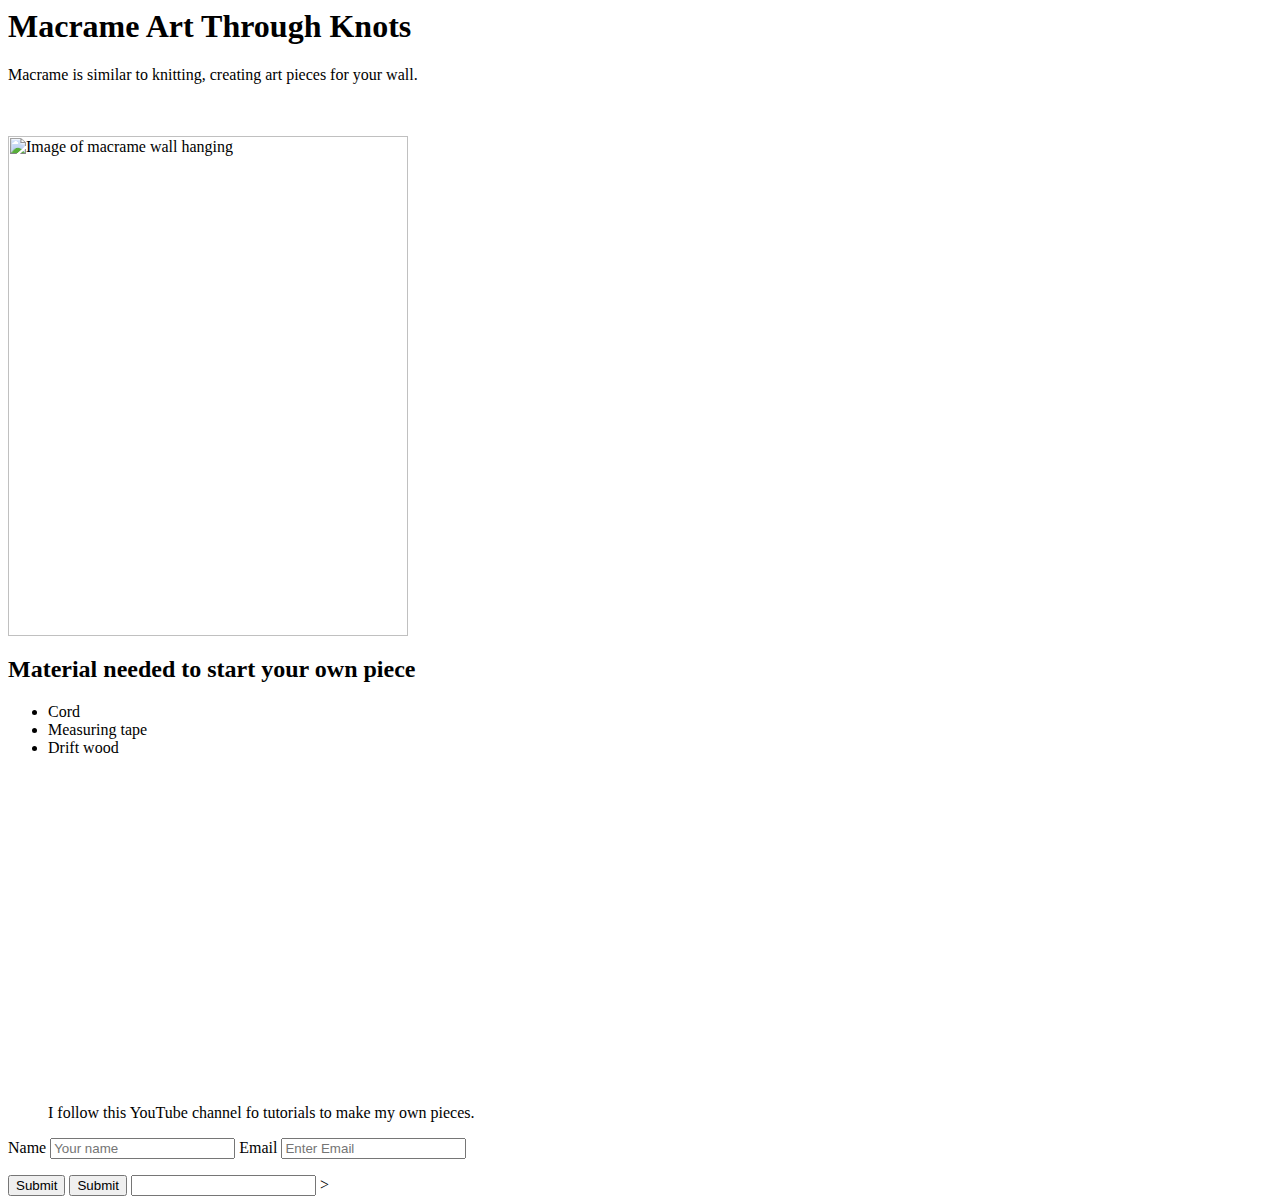
==== index.html @ 85e27a34 "added stuff to index" ====
<DOCTYPE html>
<html lang="en">
<head>
    <meta charset="utf-8">
    <title> Tori Developer - </title>
</head>
<body>
    <header>
        <h1>Macrame Art Through Knots</h1>
    </header> 
    <main>
        <p> Macrame is  similar to knitting, creating art pieces for your wall. </p> 
        <br>  <br>
        <img src="https://cdn.shopify.com/s/files/1/2088/3271/files/robyn.parker_large.jpg?v=1535555864" alt="Image of macrame wall hanging" width="400" height="500">
<h2> Material needed to start your own piece</h2>
        <ul>
          <li>Cord</li>  
          <li>Measuring tape</li>
          <li> Drift wood</li>
        </ul>

    </main>
    
    <iframe width="560" height="315" src="https://www.youtube.com/embed/MVXRhIbIt4E" title="Macrame Tutorial" frameborder="0" allow="accelerometer; autoplay; clipboard-write; encrypted-media; gyroscope; picture-in-picture" allowfullscreen></iframe>

    <blockquote
    cite="https://www.youtube.com/watch?v=MVXRhIbIt4E&list=WL&index=4&t=381s">
    <p> I  follow this YouTube channel fo tutorials to make my own pieces.
    </p>
</blockquote>

<form onsubmit="submitForm()">
    <label for="name">Name</label>
<input type="text" id="name" name="name" placeholder="Your name">
<label for="email">Email</label>
<input type="text" id="email" name="email" placeholder="Enter Email">
</form>
<button type="button">Submit</button>
<input type="submit" value="Submit">

<input [type=submit] {
    background-color: pink;
    color: white;
    padding: 15px 20px;
    border-radius:30px;
    cursor: pointer;
}>
<input[type=submit]:hover {
    background-color: #45a;
}>
></body>

</html>

</DOCTYPE>
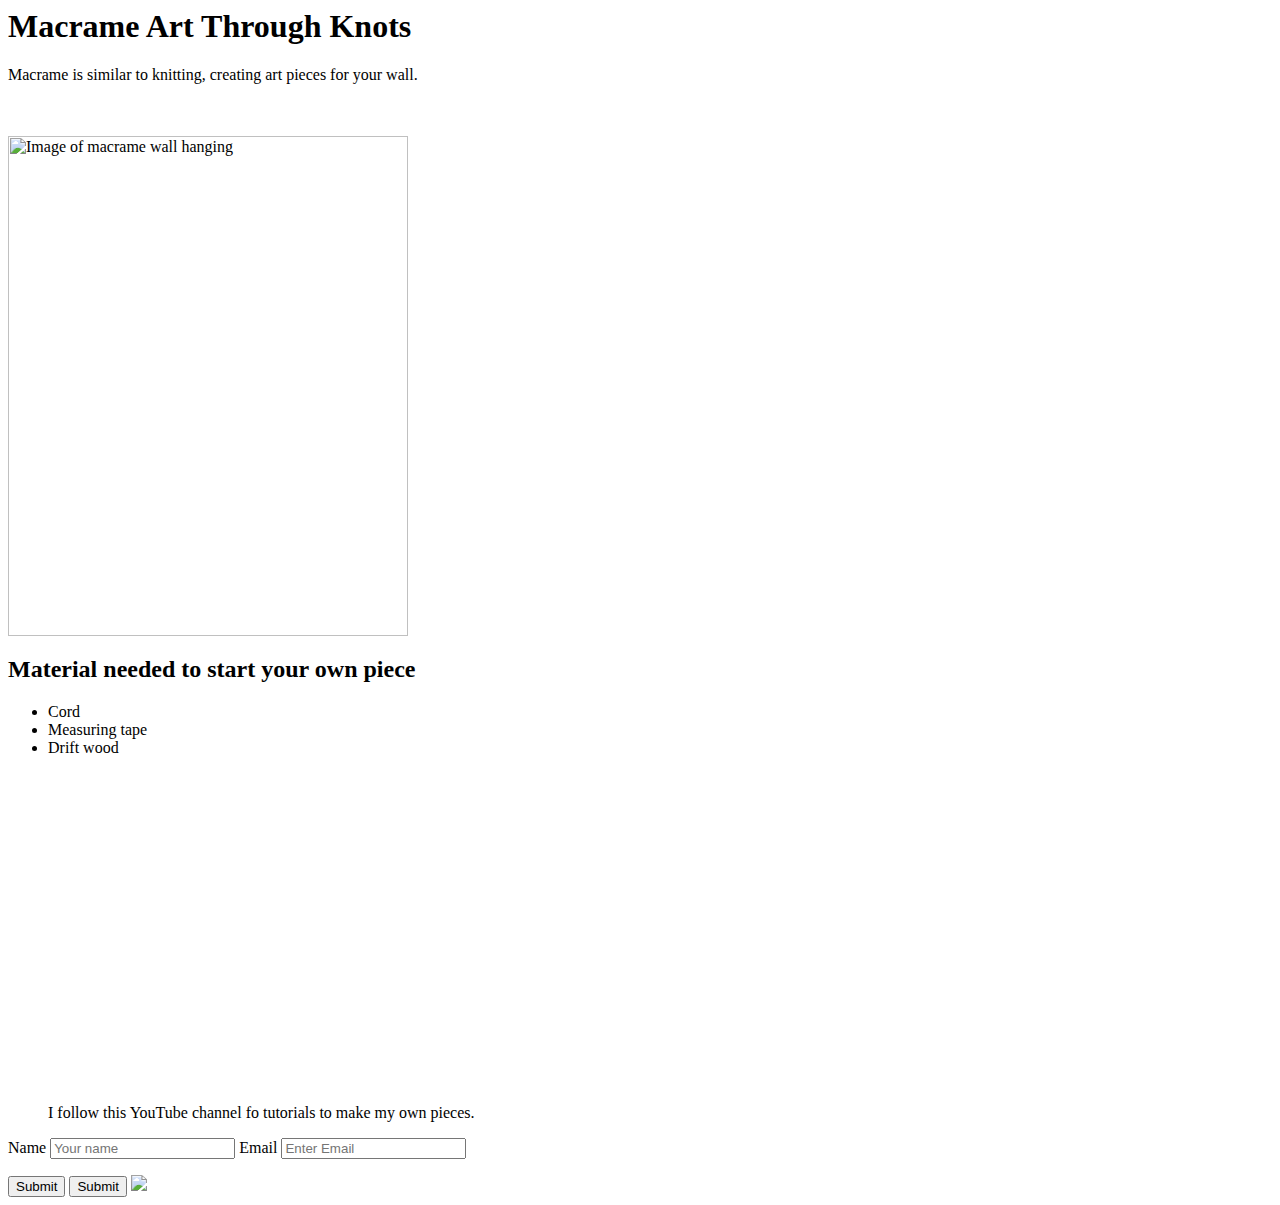
==== commit 97e51baf: "added an image" ====
--- a/index.html
+++ b/index.html
@@ -37,18 +37,8 @@
 </form>
 <button type="button">Submit</button>
 <input type="submit" value="Submit">
-
-<input [type=submit] {
-    background-color: pink;
-    color: white;
-    padding: 15px 20px;
-    border-radius:30px;
-    cursor: pointer;
-}>
-<input[type=submit]:hover {
-    background-color: #45a;
-}>
-></body>
+<img src="https://image.somewhere.jpg">
+</body>
 
 </html>
 
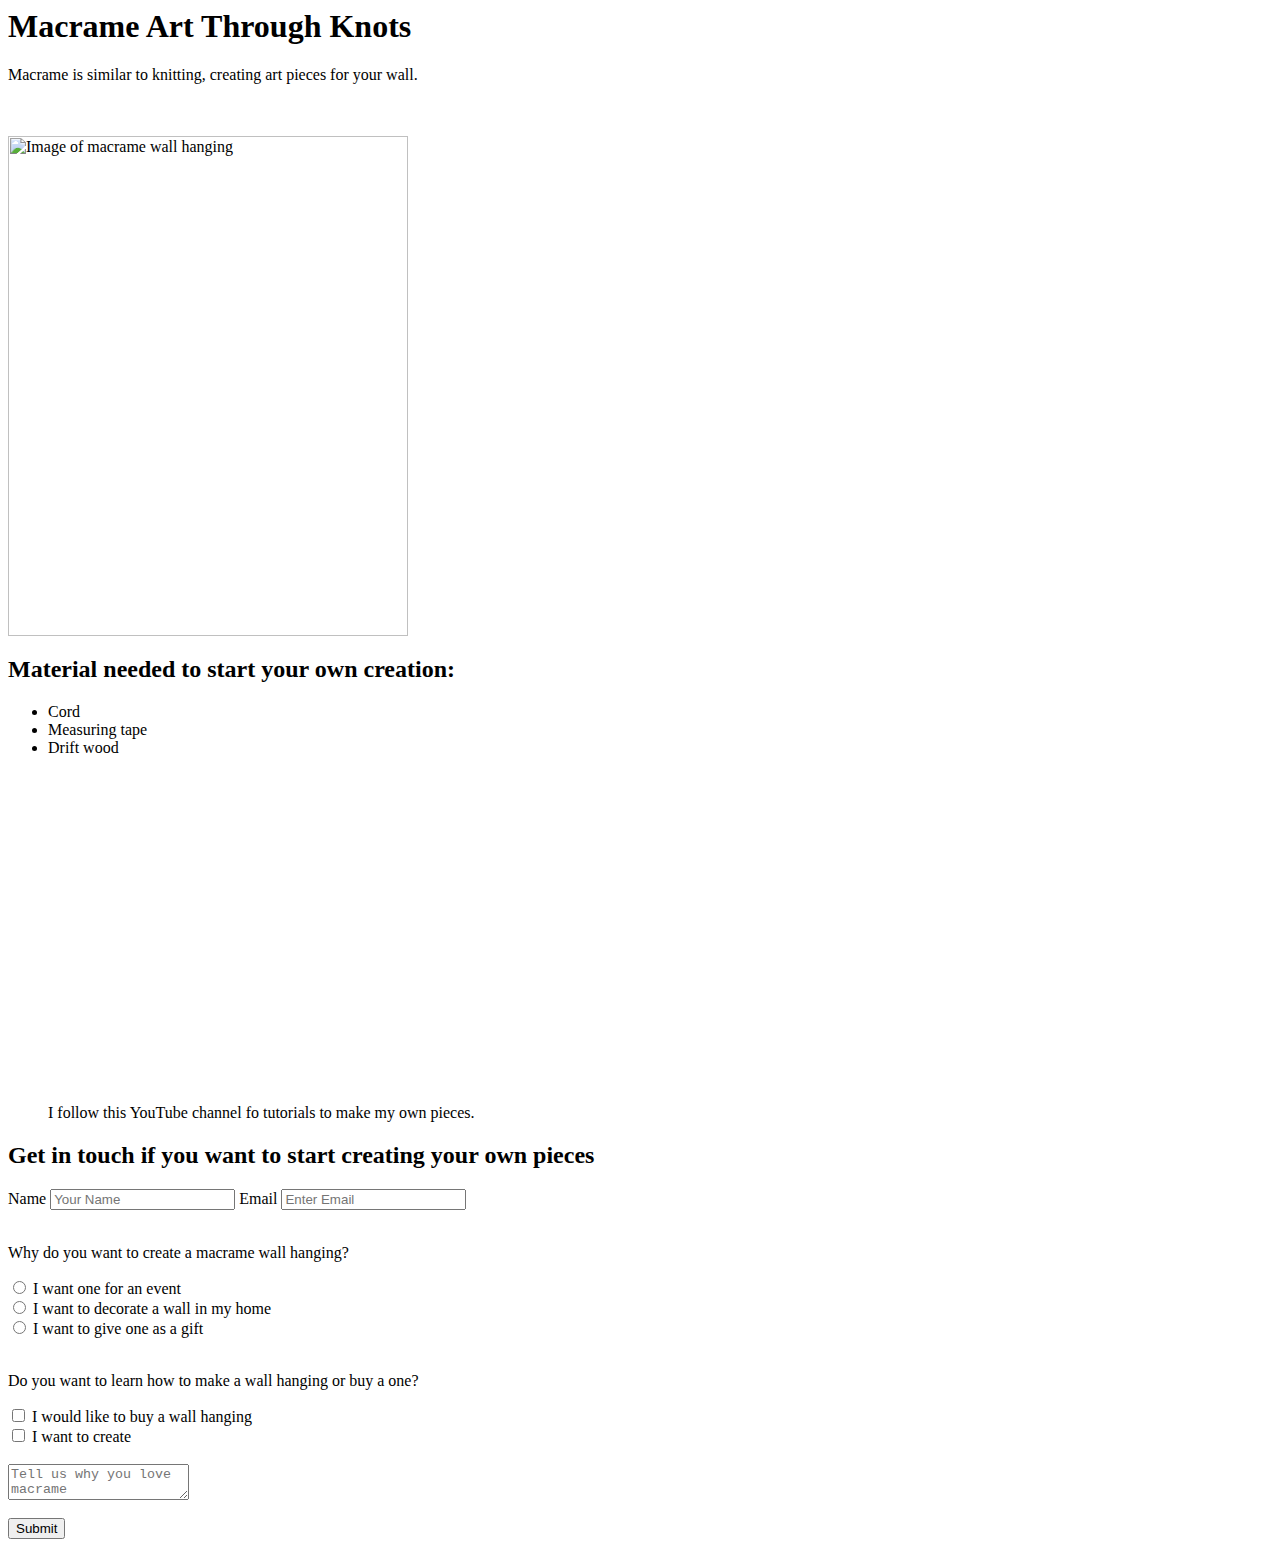
==== commit 1d25aa70: "adding html code to git" ====
--- a/index.html
+++ b/index.html
@@ -12,7 +12,7 @@
         <p> Macrame is  similar to knitting, creating art pieces for your wall. </p> 
         <br>  <br>
         <img src="https://cdn.shopify.com/s/files/1/2088/3271/files/robyn.parker_large.jpg?v=1535555864" alt="Image of macrame wall hanging" width="400" height="500">
-<h2> Material needed to start your own piece</h2>
+<h2> Material needed to start your own creation:</h2>
         <ul>
           <li>Cord</li>  
           <li>Measuring tape</li>
@@ -29,15 +29,37 @@
     </p>
 </blockquote>
 
-<form onsubmit="submitForm()">
+<h2>Get in touch if you want to start creating your own pieces</h2>
+
+<form onsubmit="">
     <label for="name">Name</label>
-<input type="text" id="name" name="name" placeholder="Your name">
+<input type="text" id="name" name="name" placeholder="Your Name">
 <label for="email">Email</label>
 <input type="text" id="email" name="email" placeholder="Enter Email">
+
+<br> <br>
+<p>Why do you want to create a macrame wall hanging?</p>
+<input type="radio" id="opt1" name="wedding" value="n">
+<label for="opt1">I want one for an event</label><br>
+<input type="radio" id="opt2" name="decorating" value="d">
+<label for="opt2">I want to decorate a wall in my home</label><br>
+<input type="radio" id="opt3" name="gift" value="g">
+<label for="opt3">I want to give one as a gift</label>
+<br> <br>
+
+<p>Do you want to learn how to make a wall hanging or buy a one?</p>
+<input type="checkbox" id="opt4" name="buy" value="b">
+<label for="opt4">I would like to buy a wall hanging</label><br>
+<input type="checkbox" id="opt5" name="create" value="c">
+<label for="opt5">I want to create</label> <br>
+<br>
+<textarea id="subject" name="subject" placeholder="Tell us why you love macrame"></textarea>
+<br><br>
+<button type="button">Submit</button>
+
 </form>
-<button type="button">Submit</button>
-<input type="submit" value="Submit">
-<img src="https://image.somewhere.jpg">
+
+
 </body>
 
 </html>
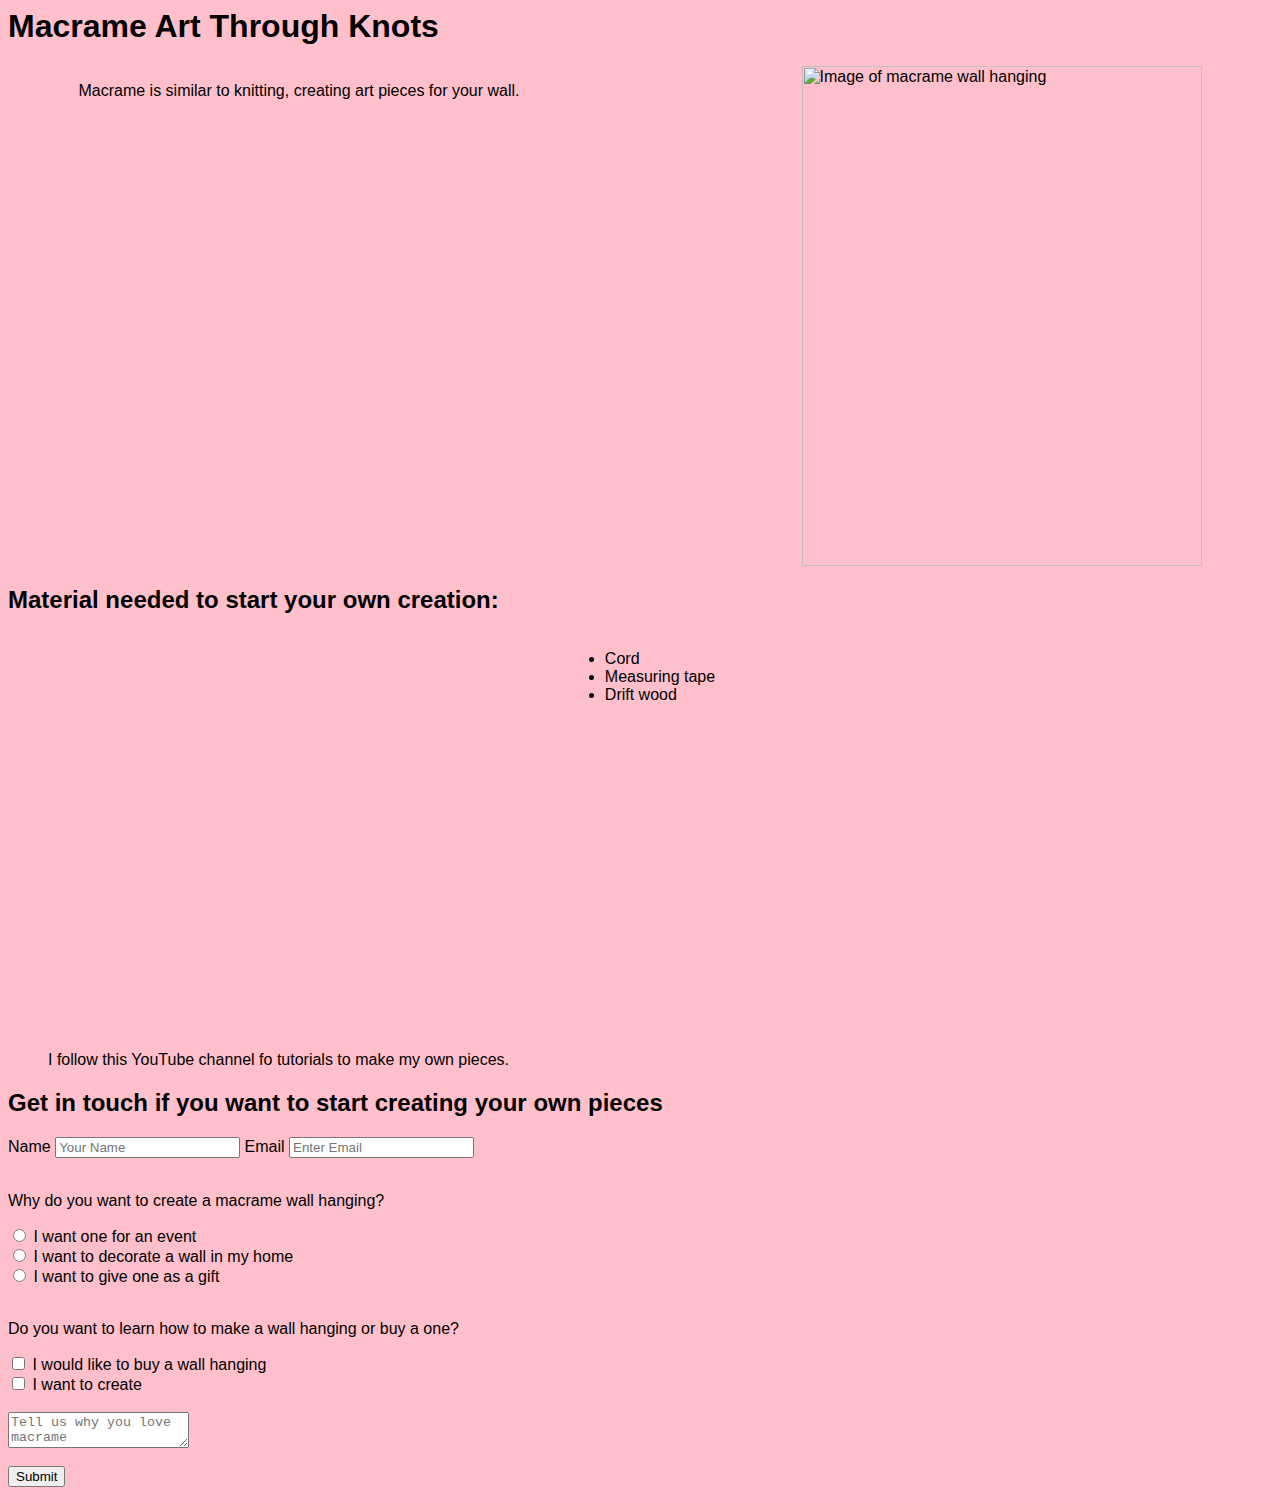
==== commit 469f51d0: "adding all branches created last week" ====
--- a/index.html
+++ b/index.html
@@ -3,22 +3,27 @@
 <head>
     <meta charset="utf-8">
     <title> Tori Developer - </title>
+    <link href="https://fonts.google.com/share?selection.family=Urbanist:wght@100" 
+    rel="stylesheet">
+    <link rel="stylesheet"  href="./style.css">
 </head>
 <body>
     <header>
         <h1>Macrame Art Through Knots</h1>
     </header> 
     <main>
+        <div class="container">
         <p> Macrame is  similar to knitting, creating art pieces for your wall. </p> 
         <br>  <br>
-        <img src="https://cdn.shopify.com/s/files/1/2088/3271/files/robyn.parker_large.jpg?v=1535555864" alt="Image of macrame wall hanging" width="400" height="500">
+         <img src="https://cdn.shopify.com/s/files/1/2088/3271/files/robyn.parker_large.jpg?v=1535555864" alt="Image of macrame wall hanging" width="400" height="500">
+        </div>
 <h2> Material needed to start your own creation:</h2>
+    <div class="container">
         <ul>
           <li>Cord</li>  
           <li>Measuring tape</li>
           <li> Drift wood</li>
         </ul>
-
     </main>
     
     <iframe width="560" height="315" src="https://www.youtube.com/embed/MVXRhIbIt4E" title="Macrame Tutorial" frameborder="0" allow="accelerometer; autoplay; clipboard-write; encrypted-media; gyroscope; picture-in-picture" allowfullscreen></iframe>
@@ -28,6 +33,7 @@
     <p> I  follow this YouTube channel fo tutorials to make my own pieces.
     </p>
 </blockquote>
+</div>
 
 <h2>Get in touch if you want to start creating your own pieces</h2>
 
--- a/style.css
+++ b/style.css
@@ -0,0 +1,47 @@
+@import
+url('https://fonts.google.com/share?selection.family=Urbanist:wght@100');
+<!-- need to check if above import is correct, also imported in idex.html-->
+
+h1 {
+    color:red;
+}
+.container {
+    display: flex;
+    justify-content: space-around;
+}
+body {
+    background: pink;
+    font-family: 'Urbanist', sans-serif;
+}
+
+@media mobile (min width: 600px) {
+     h {
+      font-size: 20px;  
+    }
+    p {
+        font-size: 14px;
+    }
+    background {
+        color: #3D3B8E;
+    }
+    font {
+        color: #FFF;
+    }
+}
+
+@media desktop (max-width:600px) {
+h {
+    font-size: 50px;
+}
+p {
+    font-size: 26px;
+}
+background {
+    color: #B0E298;
+}
+font {
+    color: #000;
+}
+
+}
+
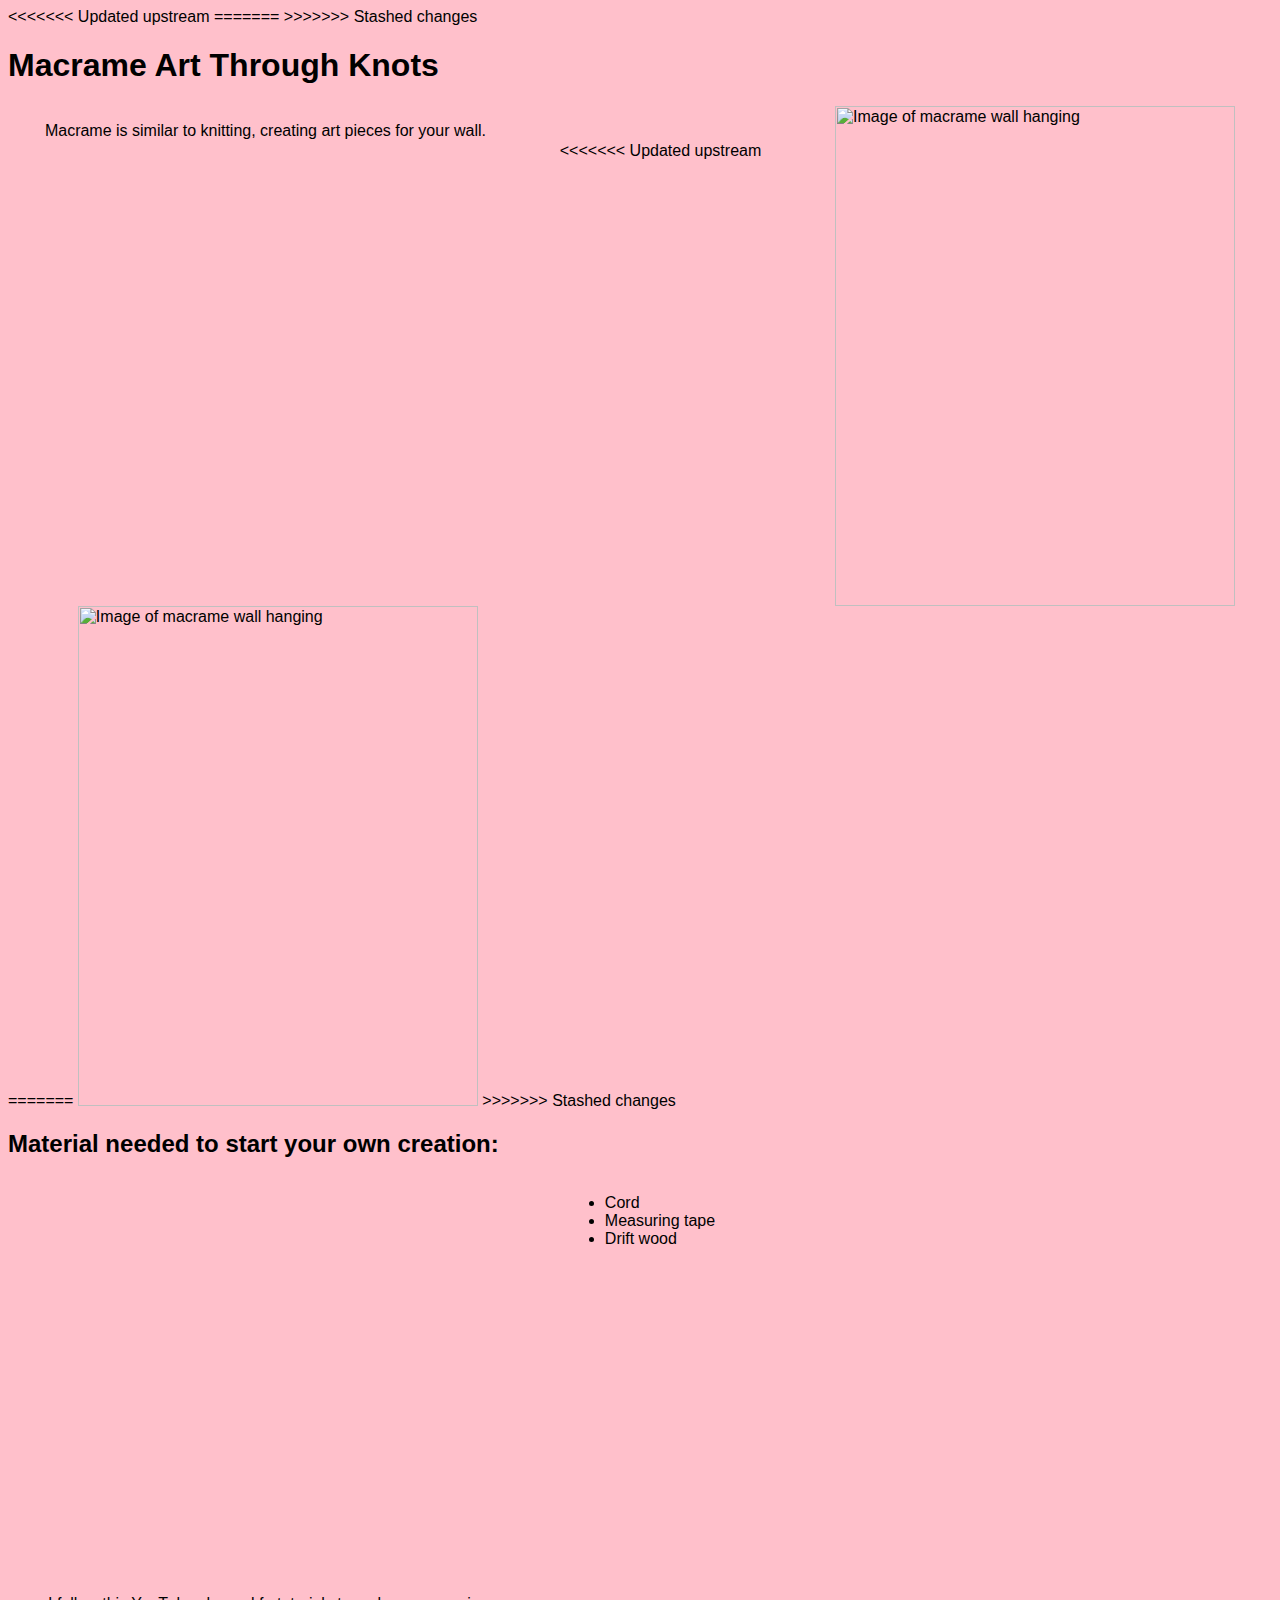
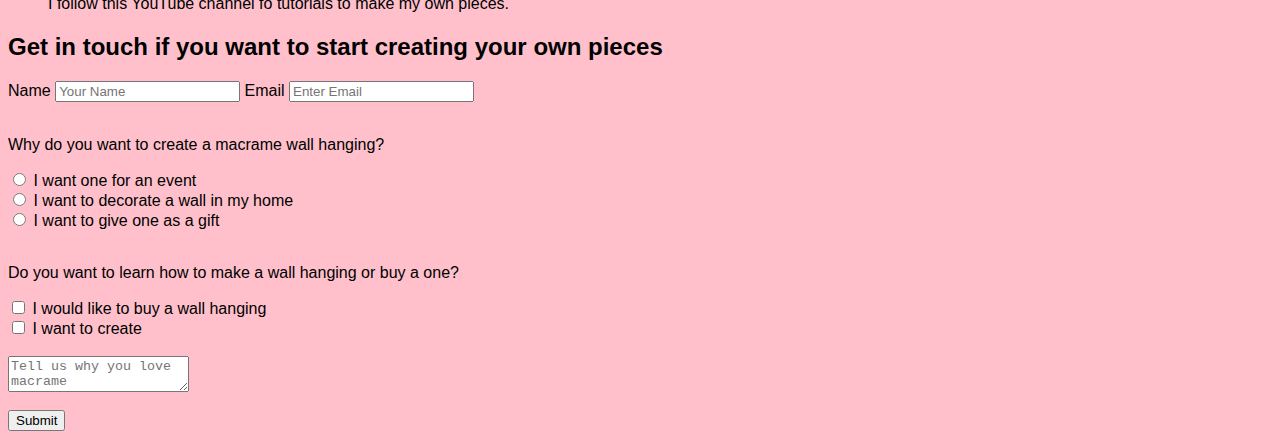
==== commit 91301fc9: "to be deleted so I can create a branch from responsive styling" ====
--- a/index.html
+++ b/index.html
@@ -3,9 +3,13 @@
 <head>
     <meta charset="utf-8">
     <title> Tori Developer - </title>
+<<<<<<< Updated upstream
     <link href="https://fonts.google.com/share?selection.family=Urbanist:wght@100" 
     rel="stylesheet">
     <link rel="stylesheet"  href="./style.css">
+=======
+    <link rel="stylesheet"  href="style.css">
+>>>>>>> Stashed changes
 </head>
 <body>
     <header>
@@ -15,8 +19,13 @@
         <div class="container">
         <p> Macrame is  similar to knitting, creating art pieces for your wall. </p> 
         <br>  <br>
+<<<<<<< Updated upstream
          <img src="https://cdn.shopify.com/s/files/1/2088/3271/files/robyn.parker_large.jpg?v=1535555864" alt="Image of macrame wall hanging" width="400" height="500">
         </div>
+=======
+        <img src="https://cdn.shopify.com/s/files/1/2088/3271/files/robyn.parker_large.jpg?v=1535555864" alt="Image of macrame wall hanging" width="400" height="500">
+    </div>
+>>>>>>> Stashed changes
 <h2> Material needed to start your own creation:</h2>
     <div class="container">
         <ul>
--- a/style.css
+++ b/style.css
@@ -3,7 +3,7 @@
 <!-- need to check if above import is correct, also imported in idex.html-->
 
 h1 {
-    color:red;
+    color: grey;
 }
 .container {
     display: flex;
--- a/style.css
+++ b/style.css
@@ -3,7 +3,7 @@
 <!-- need to check if above import is correct, also imported in idex.html-->
 
 h1 {
-    color:red;
+    color: grey;
 }
 .container {
     display: flex;
